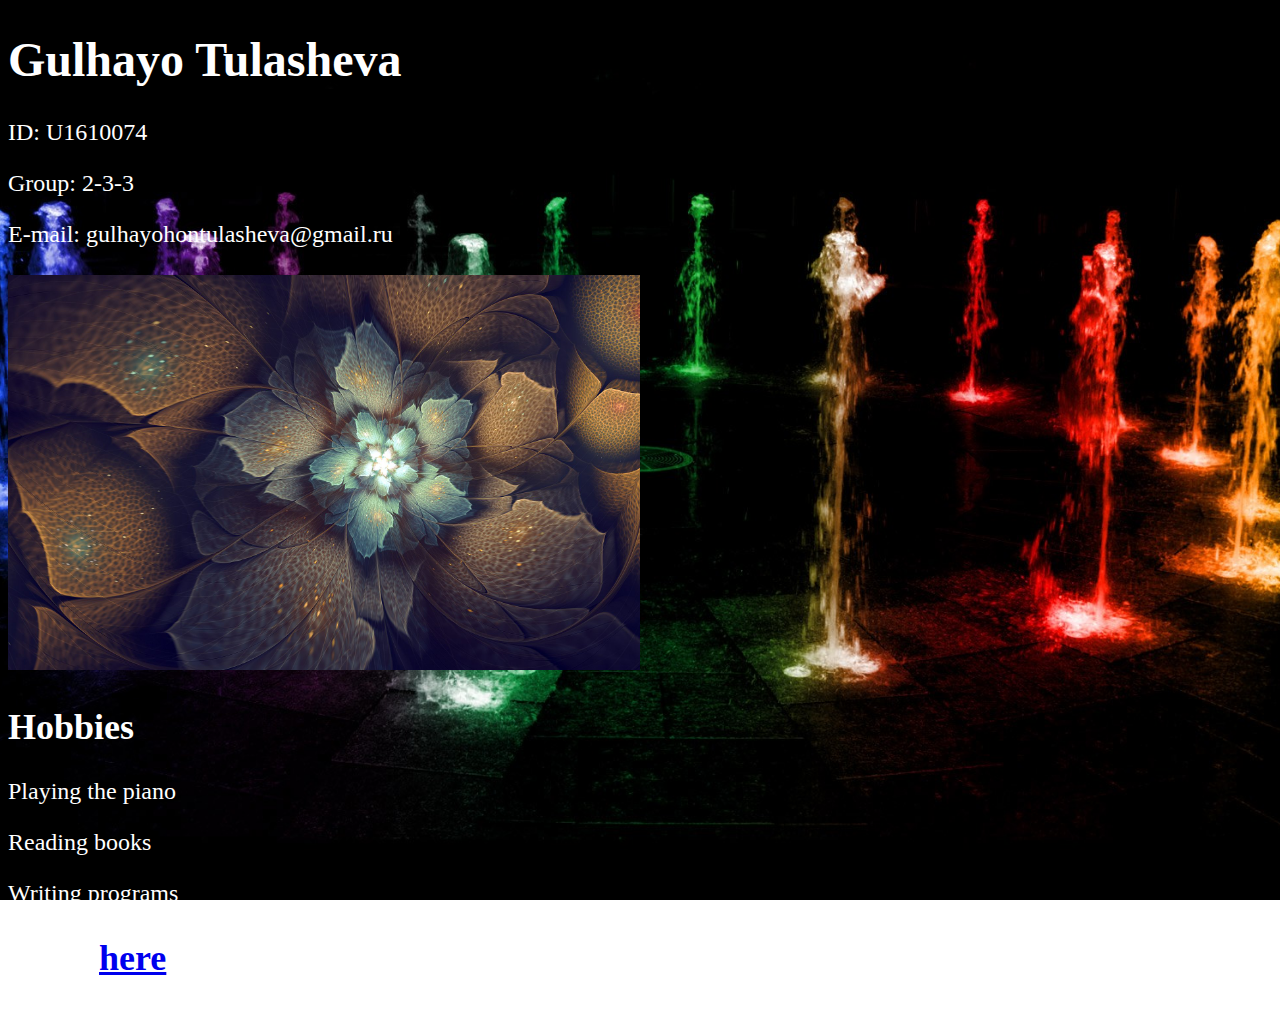
==== index.html @ aec4abce "go" ====
<!DOCTYPE html>
  <head>
    <link rel="stylesheet" type="text/css" href="style.css"
  </head>
  <body>
<h1>Gulhayo Tulasheva</h1>
<p>ID: U1610074
<p>Group: 2-3-3
<p>E-mail: gulhayohontulasheva@gmail.ru
</br></br>
<img width="50%" height="50%"src="rrr.jpg">
<h2>Hobbies</h2>
<p>Playing the piano
<p>Reading books
<p>Writing programs
</br>
<h2> Click <a href="movies.html">here</a> to visit my movies page</h2>

  </body>
</html>
---- style.css ----
body
{
	font-family:times;
	text-align:left;
	color:white;
	font-size: 18pt;
	background: url(back1.jpg) no-repeat center center fixed;
-webkit-background-size: cover;
-moz-background-size:cover;
background-size: cover;
}
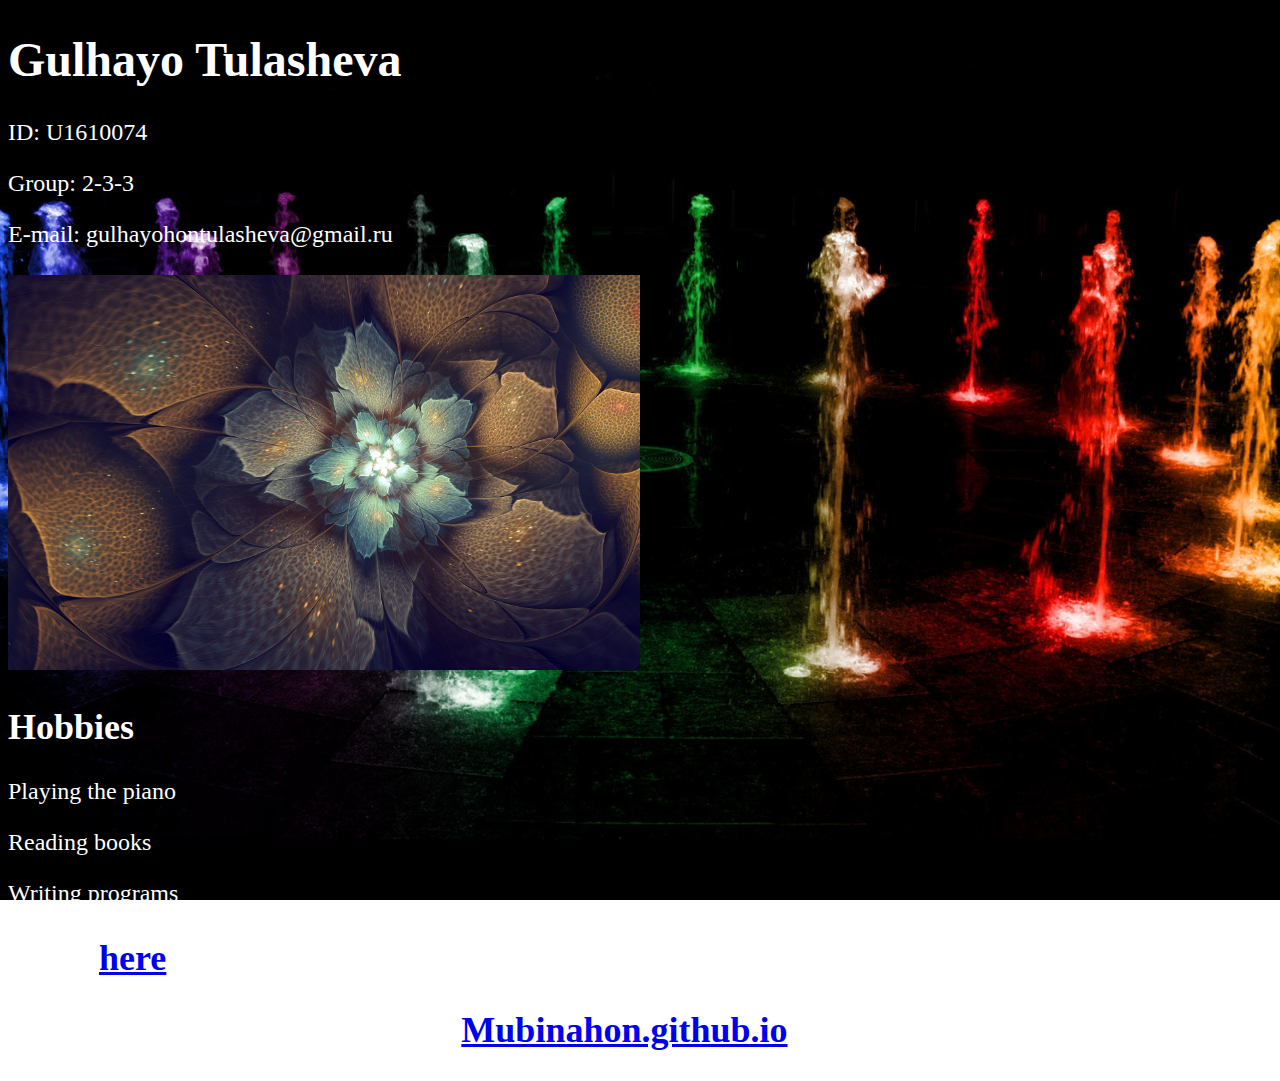
==== commit 75443a11: "Update index.html" ====
--- a/index.html
+++ b/index.html
@@ -15,6 +15,7 @@
 <p>Writing programs
 </br>
 <h2> Click <a href="movies.html">here</a> to visit my movies page</h2>
+<h2> And see my github page here <a href="http://Mubinahon.github.io">Mubinahon.github.io</a></h2>
 
   </body>
-</html>+</html>
